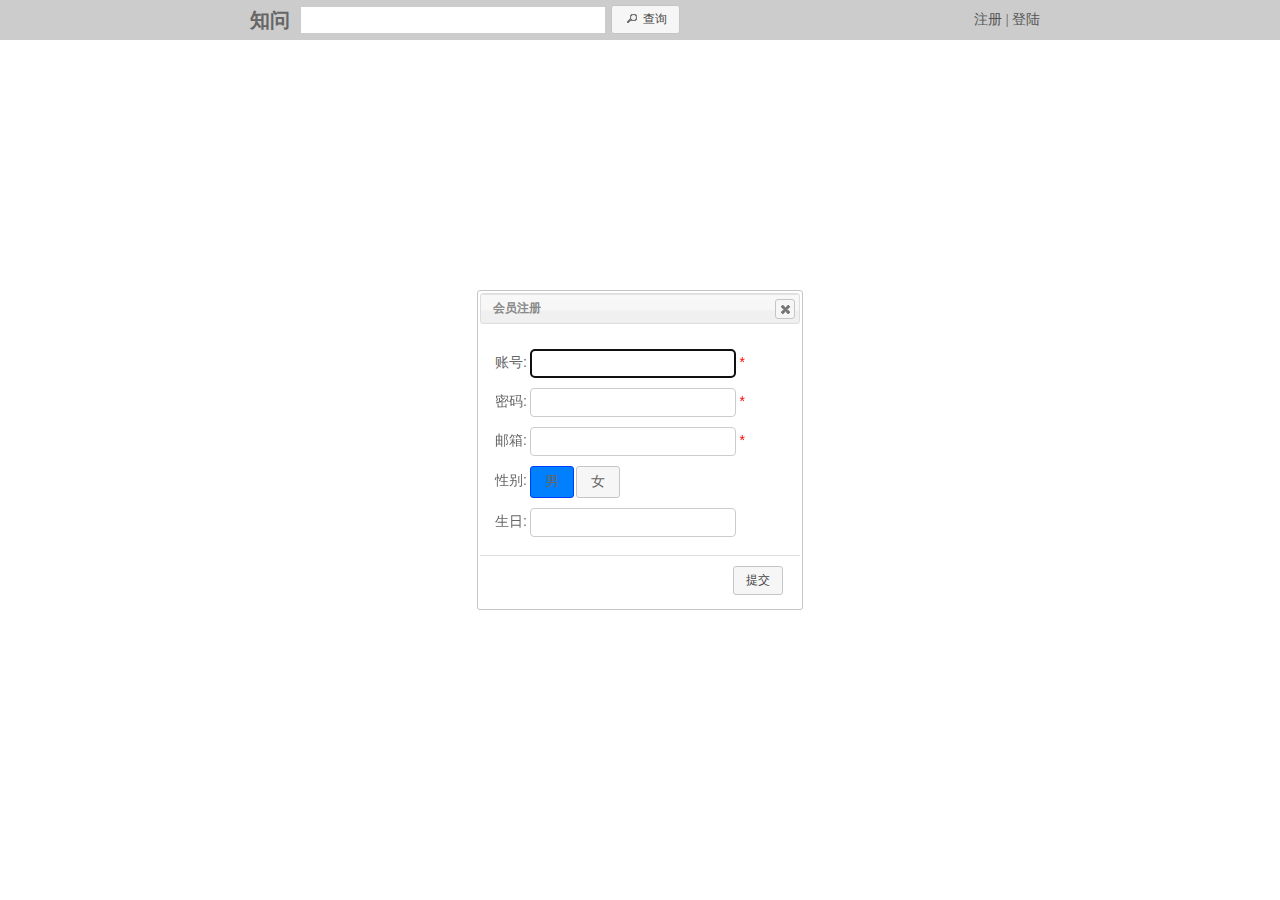
==== code/index.html @ b2f790b9 "jQueryUI" ====
<!DOCTYPE html>
<html lang="en">
<head>
    <meta charset="UTF-8">
    <title>知问前端</title>
    <script src="../jquery/jquery.js"></script>
    <script src="../jqueryui/jquery-ui.js"></script>
    <script src="js/index.js"></script>
    <script src="js/jquery.ui.datapicker-zh-CN.js"></script>

    <link rel="stylesheet" href="../jqueryui/jquery-ui.css">
    <link rel="stylesheet" href="css/index.css">

    <!--引入ico图标-->
    <link rel="shortcut icon" type="image/x-icon" href="img/bitbug_favicon.ico">
</head>
<body>
<div id="header">
    <div class="header_main">
        <h1>知问</h1>
        <div class="header_search">
            <input type="text" name="search" class="search">
        </div>
        <div class="header_button">
            <button id="search_button">查询</button>
        </div>
        <div class="header_member">
            <a href="###" id="reg_a">注册</a> | <a href="###" id="login_a">登陆</a>
        </div>
    </div>
</div>


<div id="reg" title="会员注册">
    <p>
        <label for="user">账号:</label>
        <input type="text" name="user" class="text" id="user" title="请输入账号,不少于2位">
        <span class="star">*</span>
    </p>

    <p>
        <label for="pass">密码:</label>
        <input type="password" name="pass" class="text" id="pass" title="请输入密码,不少于6位">
        <span class="star">*</span>
    </p>

    <p>
        <label for="email">邮箱:</label>
        <input type="email" name="user" class="text" id="email" title="请输入邮箱">
        <span class="star">*</span>
    </p>

    <p>
        <label>性别:</label>
            <input type="radio" name="sex" value="male" id="male" checked="checked"><label for="male">男</label></input><input type="radio" name="sex" value="female" id="female"><label for="female">女</label></input>
    </p>

    <p>
        <label for="date">生日:</label>
        <input type="text" name="date" class="text" id="date" readonly="readonly">
    </p>
</div>

</body>
</html>
---- code/css/index.css ----
body{
    margin: 40px 0 0 0 ;
    padding: 0;
    font-size: 12px;
    font-family:宋体;
    background-color: #fff;
}

/*更改jqueryui主题的对话框header的背景*/
.ui-widget-header{
    background:url("../img/bg1.png");
    color: #888;
}
/*自定义按钮背景*/
/*.ui-state-default, .ui-widget-content .ui-state-default, .ui-widget-header .ui-state-default{*/
    /*background: url("../img/bg1.png");*/
/*}*/

/*工具提示的文本颜色*/
.ui-tooltip{
    color: blue;
}

/*自动补全功能背景色*/
/*.ui-menu-item a.ui-state-focus{*/
    /*background:url("../img/bg1.png");*/
/*}*/
/*.ui-menu-item a{*/
    /*color: red;*/
/*}*/

/*日历UI的今天单元格样式*/
.ui-datepicker-today .ui-state-highlight{
    border: 1px solid red;
    background: cyan;
    color: blue;
}
/*日历UI的选定单元格样式*/
.ui-datepicker-current-day .ui-state-active{
    border: 1px solid blue;
    background: yellow;
    color: black;
}


#header{
    width: 100%;
    height: 40px;
    /*background: url("../img/bg1.png");*/
    background-color: #cccccc;
    position: absolute;
    top: 0;
    left: 0;
}
#header .header_main{
    width: 800px;
    height: 40px;
    margin: 0 auto;
}
#header .header_main h1{
    font-size: 20px;
    margin: 0;
    padding: 0;
    color: #666;
    height: 40px;
    line-height: 40px;
    float: left;
    padding: 0 10px;
}
#header .header_search{
    float: left;
    padding-top:6px;
}
#header .header_search .search{
    width: 300px;
    height: 24px;
    border: 1px solid #ccc;
    background: #fff;
    color: #666;
    font-size: 14px;
    text-indent: 5px;
}

#header .header_button{
    padding: 5px;
    float: left;
}

#header .header_member{
    float: right;
    height: 40px;
    line-height: 40px;
    color: #555;
    font-size: 14px;
}
#header .header_member a{
    text-decoration: none;
    color: #555;
}

#reg{
    padding: 15px;
}
#reg p{
    margin: 10px 0;
    padding: 0;
}

#reg  p label{
    font-size: 14px;
    color: #666;
}
#reg .text{
    border-radius: 4px;
    border: 1px solid #ccc;
    background: #fff;
    width: 200px;
    height: 25px;
    color: #666;
    line-height: 25px;
    text-indent: 5px;
}

#reg .star{
    font-size: 14px;
    color: red;
}
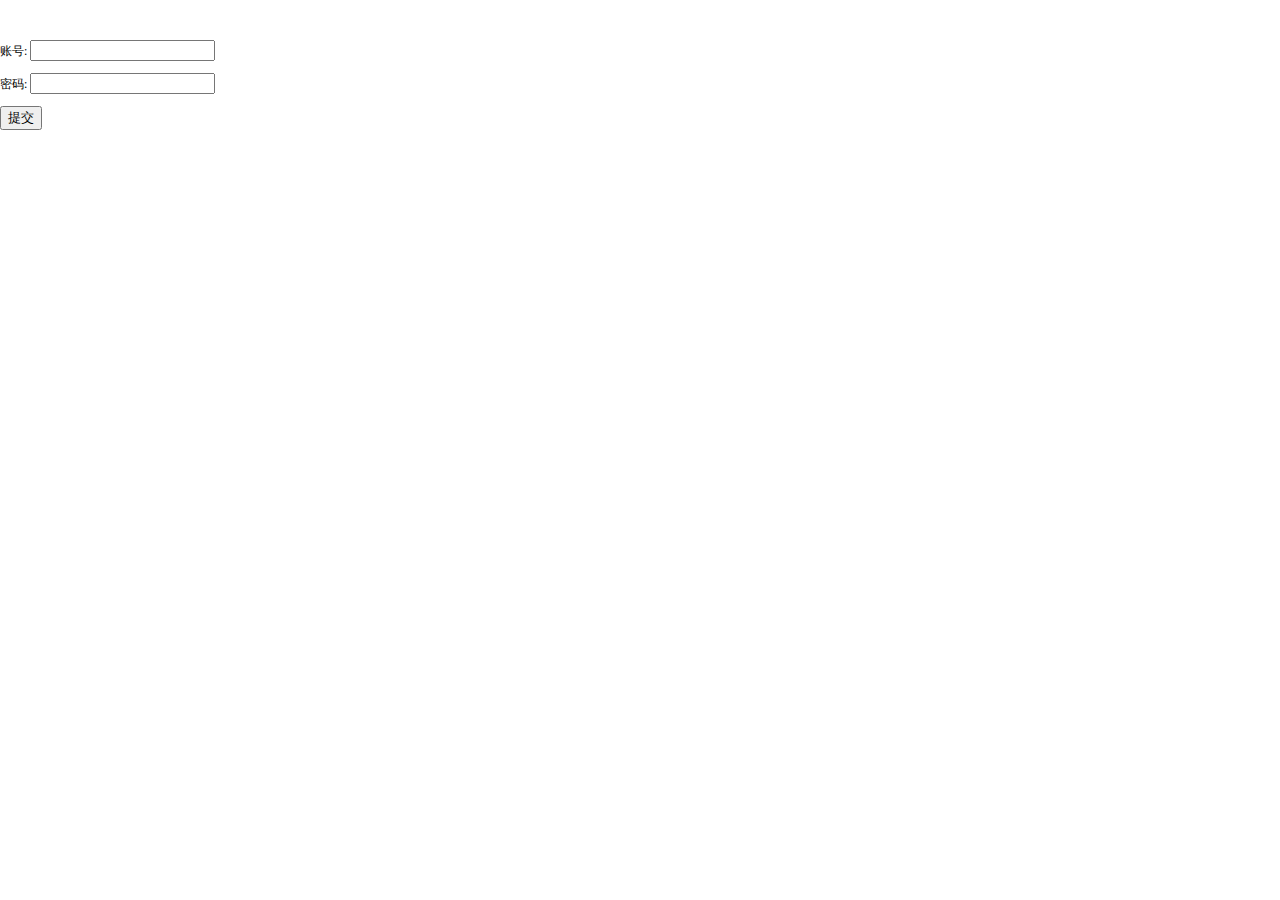
==== commit c84c67df: "jQueryUI" ====
--- a/code/index.html
+++ b/code/index.html
@@ -7,6 +7,8 @@
     <script src="../jqueryui/jquery-ui.js"></script>
     <script src="js/index.js"></script>
     <script src="js/jquery.ui.datapicker-zh-CN.js"></script>
+    <script src="../jquery/jquery.validate.js"></script>
+    <script src="../jquery/messages_zh.js"></script>
 
     <link rel="stylesheet" href="../jqueryui/jquery-ui.css">
     <link rel="stylesheet" href="css/index.css">
@@ -15,51 +17,28 @@
     <link rel="shortcut icon" type="image/x-icon" href="img/bitbug_favicon.ico">
 </head>
 <body>
-<div id="header">
-    <div class="header_main">
-        <h1>知问</h1>
-        <div class="header_search">
-            <input type="text" name="search" class="search">
-        </div>
-        <div class="header_button">
-            <button id="search_button">查询</button>
-        </div>
-        <div class="header_member">
-            <a href="###" id="reg_a">注册</a> | <a href="###" id="login_a">登陆</a>
-        </div>
-    </div>
-</div>
+<form action="123" id="reg">
+
+    <p>账号: <input type="text" name="user" ></p>
+    <p>密码: <input type="text" name="pass" id="pass"></p>
+
+    <!--
+    <p>邮箱: <input type="text" name="email" ></p>
+    <p>网址: <input type="text" name="net" ></p>
+    <p>日期: <input type="text" name="date" ></p>
+    <p>日期: <input type="text" name="date2" ></p>
+    <p>数字: <input type="text" name="number" ></p>
+    <p>正整数: <input type="text" name="number2" ></p>
+    &lt;!&ndash;<p>信用卡: <input type="text" name="credit" ></p>&ndash;&gt;
+    <p>密码: <input type="text" name="pass" id="pass"></p>
+    <p>确认密码: <input type="text" name="pass2"></p>
+    <p>不小于5: <input type="text" name="min"></p>
+    <p>区间数: <input type="text" name="range"></p>
+    <p>区间字长: <input type="text" name="length"></p>
+    -->
+    <p><input type="submit" value="提交"></p>
 
 
-<div id="reg" title="会员注册">
-    <p>
-        <label for="user">账号:</label>
-        <input type="text" name="user" class="text" id="user" title="请输入账号,不少于2位">
-        <span class="star">*</span>
-    </p>
-
-    <p>
-        <label for="pass">密码:</label>
-        <input type="password" name="pass" class="text" id="pass" title="请输入密码,不少于6位">
-        <span class="star">*</span>
-    </p>
-
-    <p>
-        <label for="email">邮箱:</label>
-        <input type="email" name="user" class="text" id="email" title="请输入邮箱">
-        <span class="star">*</span>
-    </p>
-
-    <p>
-        <label>性别:</label>
-            <input type="radio" name="sex" value="male" id="male" checked="checked"><label for="male">男</label></input><input type="radio" name="sex" value="female" id="female"><label for="female">女</label></input>
-    </p>
-
-    <p>
-        <label for="date">生日:</label>
-        <input type="text" name="date" class="text" id="date" readonly="readonly">
-    </p>
-</div>
-
+</form>
 </body>
 </html>--- a/code/css/index.css
+++ b/code/css/index.css
@@ -6,123 +6,3 @@
     background-color: #fff;
 }
 
-/*更改jqueryui主题的对话框header的背景*/
-.ui-widget-header{
-    background:url("../img/bg1.png");
-    color: #888;
-}
-/*自定义按钮背景*/
-/*.ui-state-default, .ui-widget-content .ui-state-default, .ui-widget-header .ui-state-default{*/
-    /*background: url("../img/bg1.png");*/
-/*}*/
-
-/*工具提示的文本颜色*/
-.ui-tooltip{
-    color: blue;
-}
-
-/*自动补全功能背景色*/
-/*.ui-menu-item a.ui-state-focus{*/
-    /*background:url("../img/bg1.png");*/
-/*}*/
-/*.ui-menu-item a{*/
-    /*color: red;*/
-/*}*/
-
-/*日历UI的今天单元格样式*/
-.ui-datepicker-today .ui-state-highlight{
-    border: 1px solid red;
-    background: cyan;
-    color: blue;
-}
-/*日历UI的选定单元格样式*/
-.ui-datepicker-current-day .ui-state-active{
-    border: 1px solid blue;
-    background: yellow;
-    color: black;
-}
-
-
-#header{
-    width: 100%;
-    height: 40px;
-    /*background: url("../img/bg1.png");*/
-    background-color: #cccccc;
-    position: absolute;
-    top: 0;
-    left: 0;
-}
-#header .header_main{
-    width: 800px;
-    height: 40px;
-    margin: 0 auto;
-}
-#header .header_main h1{
-    font-size: 20px;
-    margin: 0;
-    padding: 0;
-    color: #666;
-    height: 40px;
-    line-height: 40px;
-    float: left;
-    padding: 0 10px;
-}
-#header .header_search{
-    float: left;
-    padding-top:6px;
-}
-#header .header_search .search{
-    width: 300px;
-    height: 24px;
-    border: 1px solid #ccc;
-    background: #fff;
-    color: #666;
-    font-size: 14px;
-    text-indent: 5px;
-}
-
-#header .header_button{
-    padding: 5px;
-    float: left;
-}
-
-#header .header_member{
-    float: right;
-    height: 40px;
-    line-height: 40px;
-    color: #555;
-    font-size: 14px;
-}
-#header .header_member a{
-    text-decoration: none;
-    color: #555;
-}
-
-#reg{
-    padding: 15px;
-}
-#reg p{
-    margin: 10px 0;
-    padding: 0;
-}
-
-#reg  p label{
-    font-size: 14px;
-    color: #666;
-}
-#reg .text{
-    border-radius: 4px;
-    border: 1px solid #ccc;
-    background: #fff;
-    width: 200px;
-    height: 25px;
-    color: #666;
-    line-height: 25px;
-    text-indent: 5px;
-}
-
-#reg .star{
-    font-size: 14px;
-    color: red;
-}
-
